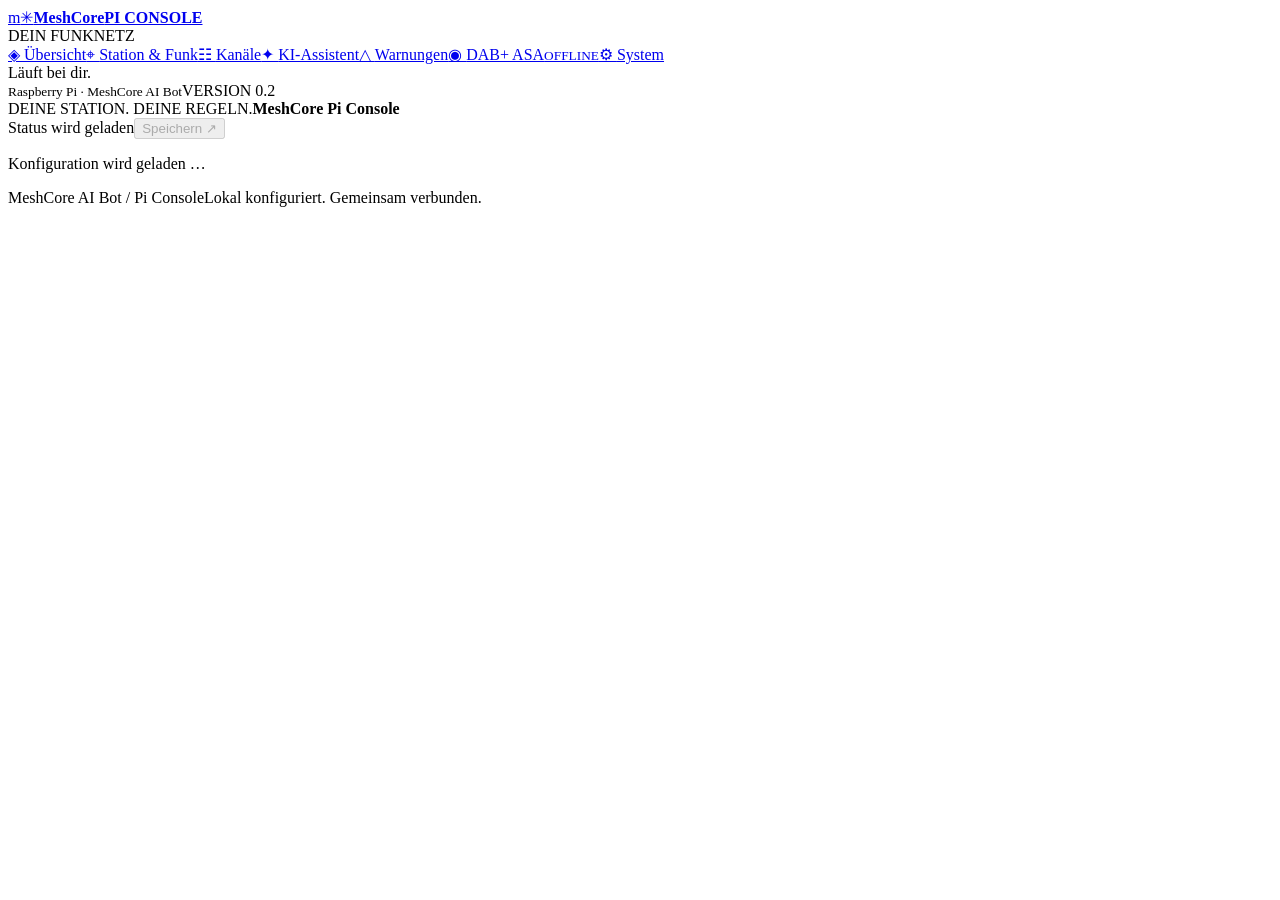
==== src/meshcore_ai_bot/web/index.html @ 7e26d370 "Add responsive offline Pi Console interface" ====
<!doctype html><html lang="de"><head><meta charset="utf-8"><meta name="viewport" content="width=device-width,initial-scale=1"><title>MeshCore · Pi Console</title><link rel="stylesheet" href="/app.css"><script src="/app.js" defer></script></head><body><aside><a class="brand" href="#overview"><span class="brandmark">m<span>✳</span></span><strong>MeshCore<span>PI CONSOLE</span></strong></a><div class="navlabel">DEIN FUNKNETZ</div><nav><a href="#overview">◈ <span>Übersicht</span></a><a href="#station">⌖ <span>Station & Funk</span></a><a href="#channels">☷ <span>Kanäle</span></a><a href="#ai">✦ <span>KI-Assistent</span></a><a href="#warnings">△ <span>Warnungen</span></a><a href="#asa">◉ <span>DAB+ ASA</span><small>OFFLINE</small></a><a href="#system">⚙ <span>System</span></a></nav><div class="asidefoot"><span class="dot"></span> Läuft bei dir.<br><small>Raspberry Pi · MeshCore AI Bot</small><span class="version">VERSION 0.2</span></div></aside><div class="shell"><header><div><span class="eyebrow">DEINE STATION. DEINE REGELN.</span><strong id="station-label">MeshCore Pi Console</strong></div><div class="header-right"><span id="live-status" class="pill">Status wird geladen</span><button class="primary" id="save" disabled>Speichern ↗</button></div></header><main id="main" aria-live="polite"><p>Konfiguration wird geladen …</p></main><footer><span>MeshCore AI Bot / Pi Console</span><span>Lokal konfiguriert. Gemeinsam verbunden.</span></footer></div><div id="toast" role="status" hidden></div><dialog id="login"><form id="login-form"><span class="eyebrow">GESCHÜTZTER ZUGANG</span><h2>Willkommen zurück.</h2><p>Gib den eingerichteten Dashboard-Zugangscode ein.</p><label>Zugangscode<input id="access-token" type="password" autocomplete="current-password" required></label><button class="primary">Verbinden</button><p id="login-error" role="alert"></p></form></dialog></body></html>
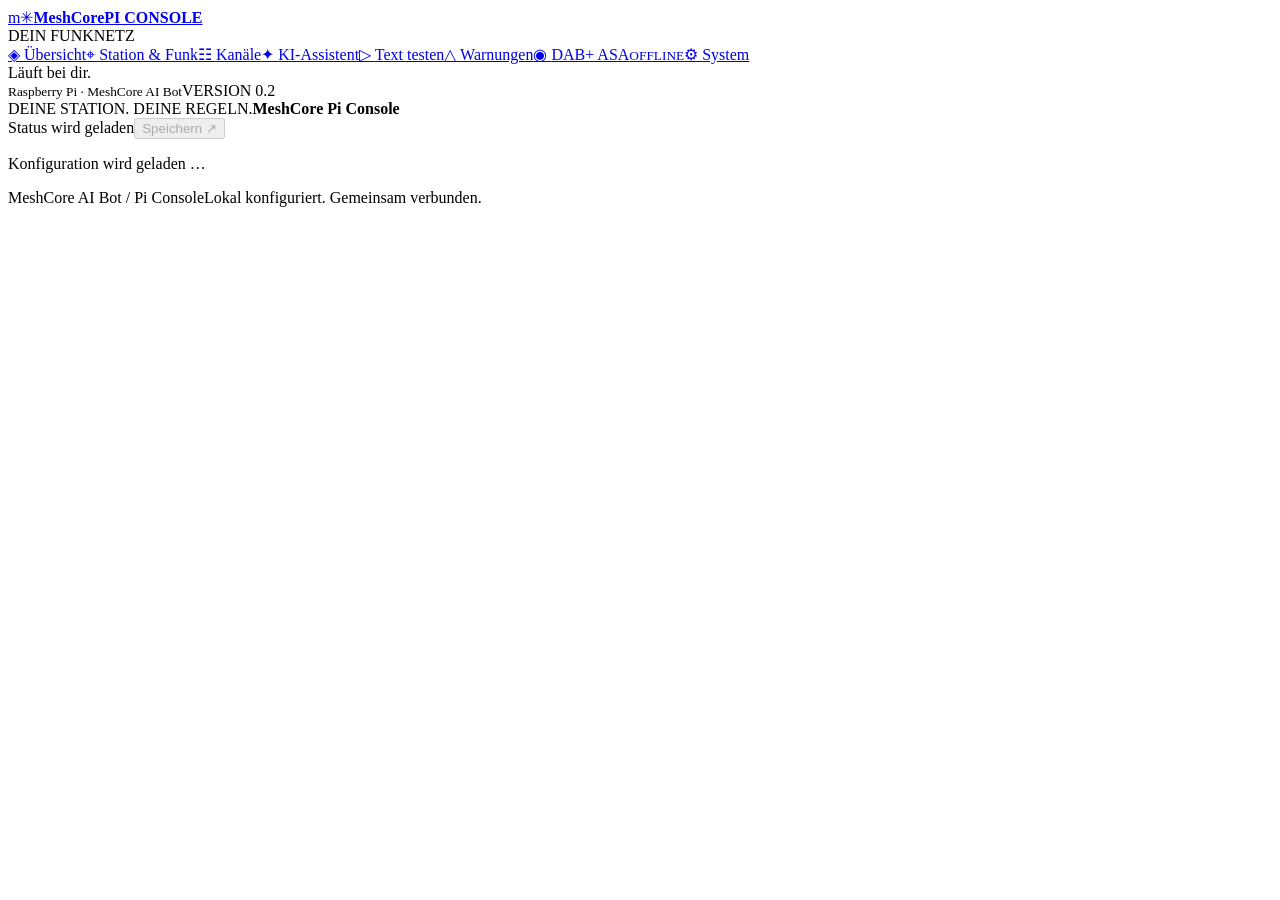
==== commit 89f2ce2d: "Add dashboard text playground with channel rules and packet preview" ====
--- a/src/meshcore_ai_bot/web/index.html
+++ b/src/meshcore_ai_bot/web/index.html
@@ -1 +1 @@
-<!doctype html><html lang="de"><head><meta charset="utf-8"><meta name="viewport" content="width=device-width,initial-scale=1"><title>MeshCore · Pi Console</title><link rel="stylesheet" href="/app.css"><script src="/app.js" defer></script></head><body><aside><a class="brand" href="#overview"><span class="brandmark">m<span>✳</span></span><strong>MeshCore<span>PI CONSOLE</span></strong></a><div class="navlabel">DEIN FUNKNETZ</div><nav><a href="#overview">◈ <span>Übersicht</span></a><a href="#station">⌖ <span>Station & Funk</span></a><a href="#channels">☷ <span>Kanäle</span></a><a href="#ai">✦ <span>KI-Assistent</span></a><a href="#warnings">△ <span>Warnungen</span></a><a href="#asa">◉ <span>DAB+ ASA</span><small>OFFLINE</small></a><a href="#system">⚙ <span>System</span></a></nav><div class="asidefoot"><span class="dot"></span> Läuft bei dir.<br><small>Raspberry Pi · MeshCore AI Bot</small><span class="version">VERSION 0.2</span></div></aside><div class="shell"><header><div><span class="eyebrow">DEINE STATION. DEINE REGELN.</span><strong id="station-label">MeshCore Pi Console</strong></div><div class="header-right"><span id="live-status" class="pill">Status wird geladen</span><button class="primary" id="save" disabled>Speichern ↗</button></div></header><main id="main" aria-live="polite"><p>Konfiguration wird geladen …</p></main><footer><span>MeshCore AI Bot / Pi Console</span><span>Lokal konfiguriert. Gemeinsam verbunden.</span></footer></div><div id="toast" role="status" hidden></div><dialog id="login"><form id="login-form"><span class="eyebrow">GESCHÜTZTER ZUGANG</span><h2>Willkommen zurück.</h2><p>Gib den eingerichteten Dashboard-Zugangscode ein.</p><label>Zugangscode<input id="access-token" type="password" autocomplete="current-password" required></label><button class="primary">Verbinden</button><p id="login-error" role="alert"></p></form></dialog></body></html>
+<!doctype html><html lang="de"><head><meta charset="utf-8"><meta name="viewport" content="width=device-width,initial-scale=1"><title>MeshCore · Pi Console</title><link rel="stylesheet" href="/app.css"><script src="/app.js" defer></script></head><body><aside><a class="brand" href="#overview"><span class="brandmark">m<span>✳</span></span><strong>MeshCore<span>PI CONSOLE</span></strong></a><div class="navlabel">DEIN FUNKNETZ</div><nav><a href="#overview">◈ <span>Übersicht</span></a><a href="#station">⌖ <span>Station & Funk</span></a><a href="#channels">☷ <span>Kanäle</span></a><a href="#ai">✦ <span>KI-Assistent</span></a><a href="#test">▷ <span>Text testen</span></a><a href="#warnings">△ <span>Warnungen</span></a><a href="#asa">◉ <span>DAB+ ASA</span><small>OFFLINE</small></a><a href="#system">⚙ <span>System</span></a></nav><div class="asidefoot"><span class="dot"></span> Läuft bei dir.<br><small>Raspberry Pi · MeshCore AI Bot</small><span class="version">VERSION 0.2</span></div></aside><div class="shell"><header><div><span class="eyebrow">DEINE STATION. DEINE REGELN.</span><strong id="station-label">MeshCore Pi Console</strong></div><div class="header-right"><span id="live-status" class="pill">Status wird geladen</span><button class="primary" id="save" disabled>Speichern ↗</button></div></header><main id="main" aria-live="polite"><p>Konfiguration wird geladen …</p></main><footer><span>MeshCore AI Bot / Pi Console</span><span>Lokal konfiguriert. Gemeinsam verbunden.</span></footer></div><div id="toast" role="status" hidden></div><dialog id="login"><form id="login-form"><span class="eyebrow">GESCHÜTZTER ZUGANG</span><h2>Willkommen zurück.</h2><p>Gib den eingerichteten Dashboard-Zugangscode ein.</p><label>Zugangscode<input id="access-token" type="password" autocomplete="current-password" required></label><button class="primary">Verbinden</button><p id="login-error" role="alert"></p></form></dialog></body></html>
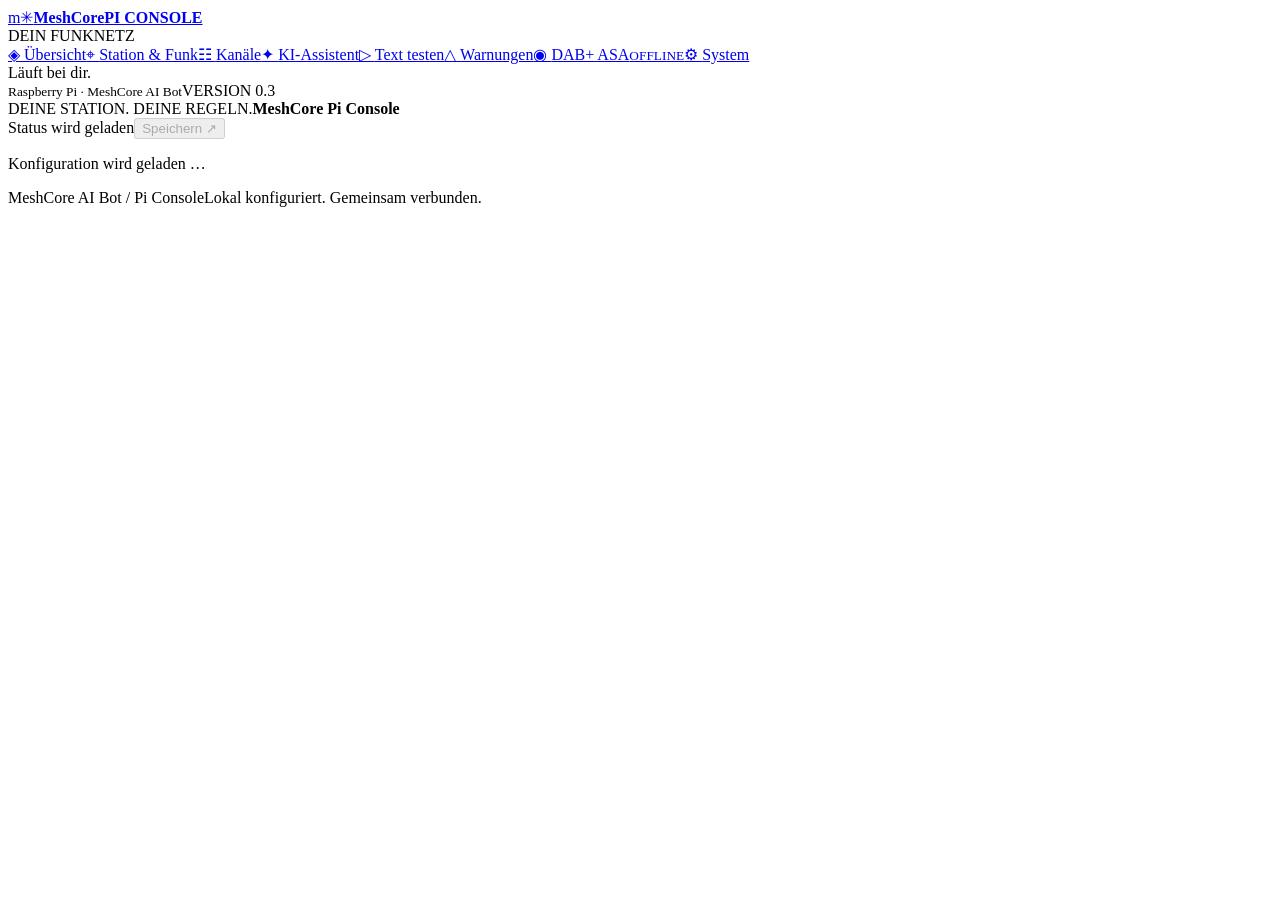
==== commit e557a79c: "Expose live radio policies and queue limits in dashboard [skip ci]" ====
--- a/src/meshcore_ai_bot/web/index.html
+++ b/src/meshcore_ai_bot/web/index.html
@@ -1 +1 @@
-<!doctype html><html lang="de"><head><meta charset="utf-8"><meta name="viewport" content="width=device-width,initial-scale=1"><title>MeshCore · Pi Console</title><link rel="stylesheet" href="/app.css"><script src="/app.js" defer></script></head><body><aside><a class="brand" href="#overview"><span class="brandmark">m<span>✳</span></span><strong>MeshCore<span>PI CONSOLE</span></strong></a><div class="navlabel">DEIN FUNKNETZ</div><nav><a href="#overview">◈ <span>Übersicht</span></a><a href="#station">⌖ <span>Station & Funk</span></a><a href="#channels">☷ <span>Kanäle</span></a><a href="#ai">✦ <span>KI-Assistent</span></a><a href="#test">▷ <span>Text testen</span></a><a href="#warnings">△ <span>Warnungen</span></a><a href="#asa">◉ <span>DAB+ ASA</span><small>OFFLINE</small></a><a href="#system">⚙ <span>System</span></a></nav><div class="asidefoot"><span class="dot"></span> Läuft bei dir.<br><small>Raspberry Pi · MeshCore AI Bot</small><span class="version">VERSION 0.2</span></div></aside><div class="shell"><header><div><span class="eyebrow">DEINE STATION. DEINE REGELN.</span><strong id="station-label">MeshCore Pi Console</strong></div><div class="header-right"><span id="live-status" class="pill">Status wird geladen</span><button class="primary" id="save" disabled>Speichern ↗</button></div></header><main id="main" aria-live="polite"><p>Konfiguration wird geladen …</p></main><footer><span>MeshCore AI Bot / Pi Console</span><span>Lokal konfiguriert. Gemeinsam verbunden.</span></footer></div><div id="toast" role="status" hidden></div><dialog id="login"><form id="login-form"><span class="eyebrow">GESCHÜTZTER ZUGANG</span><h2>Willkommen zurück.</h2><p>Gib den eingerichteten Dashboard-Zugangscode ein.</p><label>Zugangscode<input id="access-token" type="password" autocomplete="current-password" required></label><button class="primary">Verbinden</button><p id="login-error" role="alert"></p></form></dialog></body></html>
+<!doctype html><html lang="de"><head><meta charset="utf-8"><meta name="viewport" content="width=device-width,initial-scale=1"><title>MeshCore · Pi Console</title><link rel="stylesheet" href="/app.css"><script src="/app.js" defer></script></head><body><aside><a class="brand" href="#overview"><span class="brandmark">m<span>✳</span></span><strong>MeshCore<span>PI CONSOLE</span></strong></a><div class="navlabel">DEIN FUNKNETZ</div><nav><a href="#overview">◈ <span>Übersicht</span></a><a href="#station">⌖ <span>Station & Funk</span></a><a href="#channels">☷ <span>Kanäle</span></a><a href="#ai">✦ <span>KI-Assistent</span></a><a href="#test">▷ <span>Text testen</span></a><a href="#warnings">△ <span>Warnungen</span></a><a href="#asa">◉ <span>DAB+ ASA</span><small>OFFLINE</small></a><a href="#system">⚙ <span>System</span></a></nav><div class="asidefoot"><span class="dot"></span> Läuft bei dir.<br><small>Raspberry Pi · MeshCore AI Bot</small><span class="version">VERSION 0.3</span></div></aside><div class="shell"><header><div><span class="eyebrow">DEINE STATION. DEINE REGELN.</span><strong id="station-label">MeshCore Pi Console</strong></div><div class="header-right"><span id="live-status" class="pill">Status wird geladen</span><button class="primary" id="save" disabled>Speichern ↗</button></div></header><main id="main" aria-live="polite"><p>Konfiguration wird geladen …</p></main><footer><span>MeshCore AI Bot / Pi Console</span><span>Lokal konfiguriert. Gemeinsam verbunden.</span></footer></div><div id="toast" role="status" hidden></div><dialog id="login"><form id="login-form"><span class="eyebrow">GESCHÜTZTER ZUGANG</span><h2>Willkommen zurück.</h2><p>Gib den eingerichteten Dashboard-Zugangscode ein.</p><label>Zugangscode<input id="access-token" type="password" autocomplete="current-password" required></label><button class="primary">Verbinden</button><p id="login-error" role="alert"></p></form></dialog></body></html>
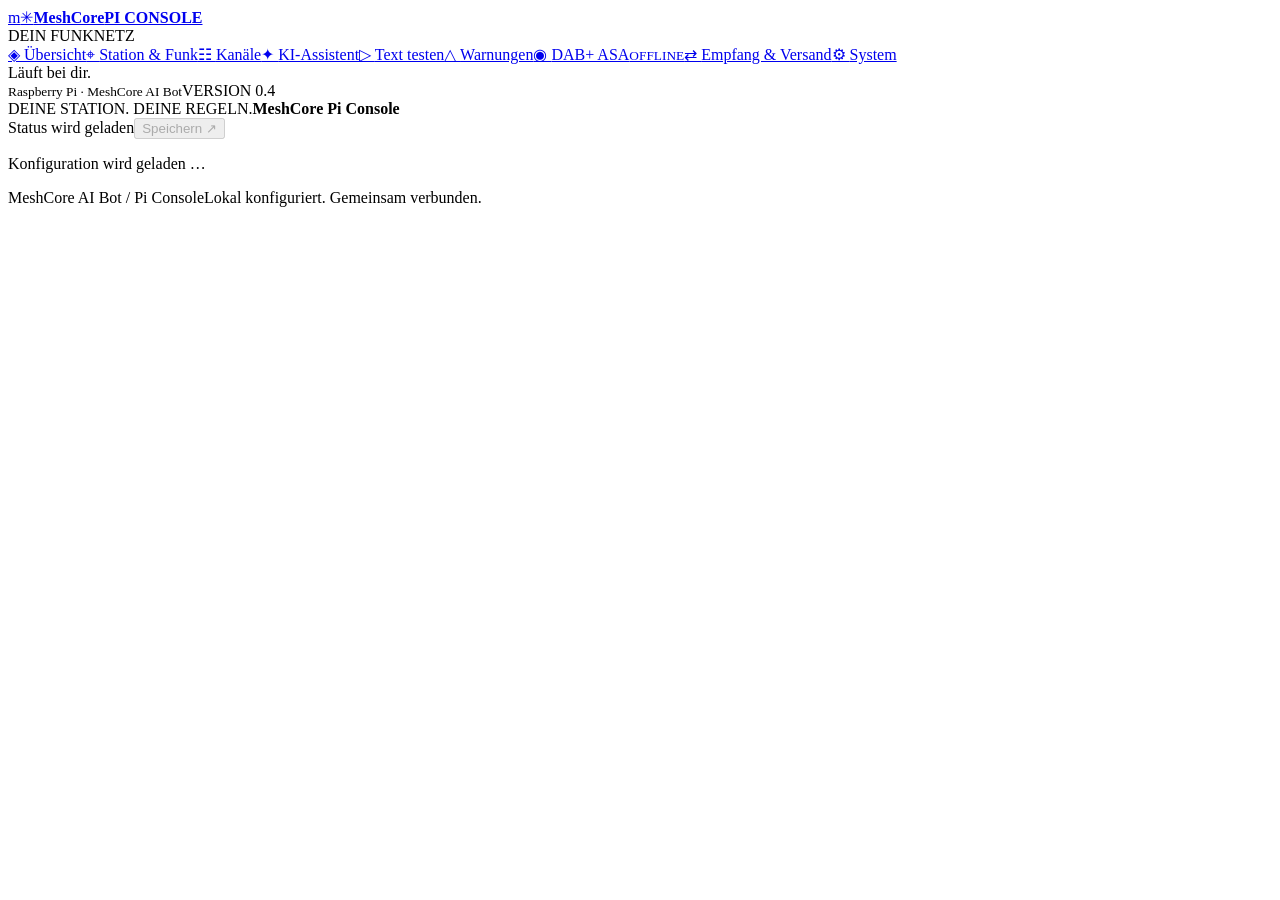
==== commit 5d18bdd6: "Show reception decisions and reply fragment status [skip ci]" ====
--- a/src/meshcore_ai_bot/web/index.html
+++ b/src/meshcore_ai_bot/web/index.html
@@ -1 +1 @@
-<!doctype html><html lang="de"><head><meta charset="utf-8"><meta name="viewport" content="width=device-width,initial-scale=1"><title>MeshCore · Pi Console</title><link rel="stylesheet" href="/app.css"><script src="/app.js" defer></script></head><body><aside><a class="brand" href="#overview"><span class="brandmark">m<span>✳</span></span><strong>MeshCore<span>PI CONSOLE</span></strong></a><div class="navlabel">DEIN FUNKNETZ</div><nav><a href="#overview">◈ <span>Übersicht</span></a><a href="#station">⌖ <span>Station & Funk</span></a><a href="#channels">☷ <span>Kanäle</span></a><a href="#ai">✦ <span>KI-Assistent</span></a><a href="#test">▷ <span>Text testen</span></a><a href="#warnings">△ <span>Warnungen</span></a><a href="#asa">◉ <span>DAB+ ASA</span><small>OFFLINE</small></a><a href="#system">⚙ <span>System</span></a></nav><div class="asidefoot"><span class="dot"></span> Läuft bei dir.<br><small>Raspberry Pi · MeshCore AI Bot</small><span class="version">VERSION 0.3</span></div></aside><div class="shell"><header><div><span class="eyebrow">DEINE STATION. DEINE REGELN.</span><strong id="station-label">MeshCore Pi Console</strong></div><div class="header-right"><span id="live-status" class="pill">Status wird geladen</span><button class="primary" id="save" disabled>Speichern ↗</button></div></header><main id="main" aria-live="polite"><p>Konfiguration wird geladen …</p></main><footer><span>MeshCore AI Bot / Pi Console</span><span>Lokal konfiguriert. Gemeinsam verbunden.</span></footer></div><div id="toast" role="status" hidden></div><dialog id="login"><form id="login-form"><span class="eyebrow">GESCHÜTZTER ZUGANG</span><h2>Willkommen zurück.</h2><p>Gib den eingerichteten Dashboard-Zugangscode ein.</p><label>Zugangscode<input id="access-token" type="password" autocomplete="current-password" required></label><button class="primary">Verbinden</button><p id="login-error" role="alert"></p></form></dialog></body></html>
+<!doctype html><html lang="de"><head><meta charset="utf-8"><meta name="viewport" content="width=device-width,initial-scale=1"><title>MeshCore · Pi Console</title><link rel="stylesheet" href="/app.css"><script src="/app.js" defer></script></head><body><aside><a class="brand" href="#overview"><span class="brandmark">m<span>✳</span></span><strong>MeshCore<span>PI CONSOLE</span></strong></a><div class="navlabel">DEIN FUNKNETZ</div><nav><a href="#overview">◈ <span>Übersicht</span></a><a href="#station">⌖ <span>Station & Funk</span></a><a href="#channels">☷ <span>Kanäle</span></a><a href="#ai">✦ <span>KI-Assistent</span></a><a href="#test">▷ <span>Text testen</span></a><a href="#warnings">△ <span>Warnungen</span></a><a href="#asa">◉ <span>DAB+ ASA</span><small>OFFLINE</small></a><a href="#reception">⇄ <span>Empfang & Versand</span></a><a href="#system">⚙ <span>System</span></a></nav><div class="asidefoot"><span class="dot"></span> Läuft bei dir.<br><small>Raspberry Pi · MeshCore AI Bot</small><span class="version">VERSION 0.4</span></div></aside><div class="shell"><header><div><span class="eyebrow">DEINE STATION. DEINE REGELN.</span><strong id="station-label">MeshCore Pi Console</strong></div><div class="header-right"><span id="live-status" class="pill">Status wird geladen</span><button class="primary" id="save" disabled>Speichern ↗</button></div></header><main id="main" aria-live="polite"><p>Konfiguration wird geladen …</p></main><footer><span>MeshCore AI Bot / Pi Console</span><span>Lokal konfiguriert. Gemeinsam verbunden.</span></footer></div><div id="toast" role="status" hidden></div><dialog id="login"><form id="login-form"><span class="eyebrow">GESCHÜTZTER ZUGANG</span><h2>Willkommen zurück.</h2><p>Gib den eingerichteten Dashboard-Zugangscode ein.</p><label>Zugangscode<input id="access-token" type="password" autocomplete="current-password" required></label><button class="primary">Verbinden</button><p id="login-error" role="alert"></p></form></dialog></body></html>
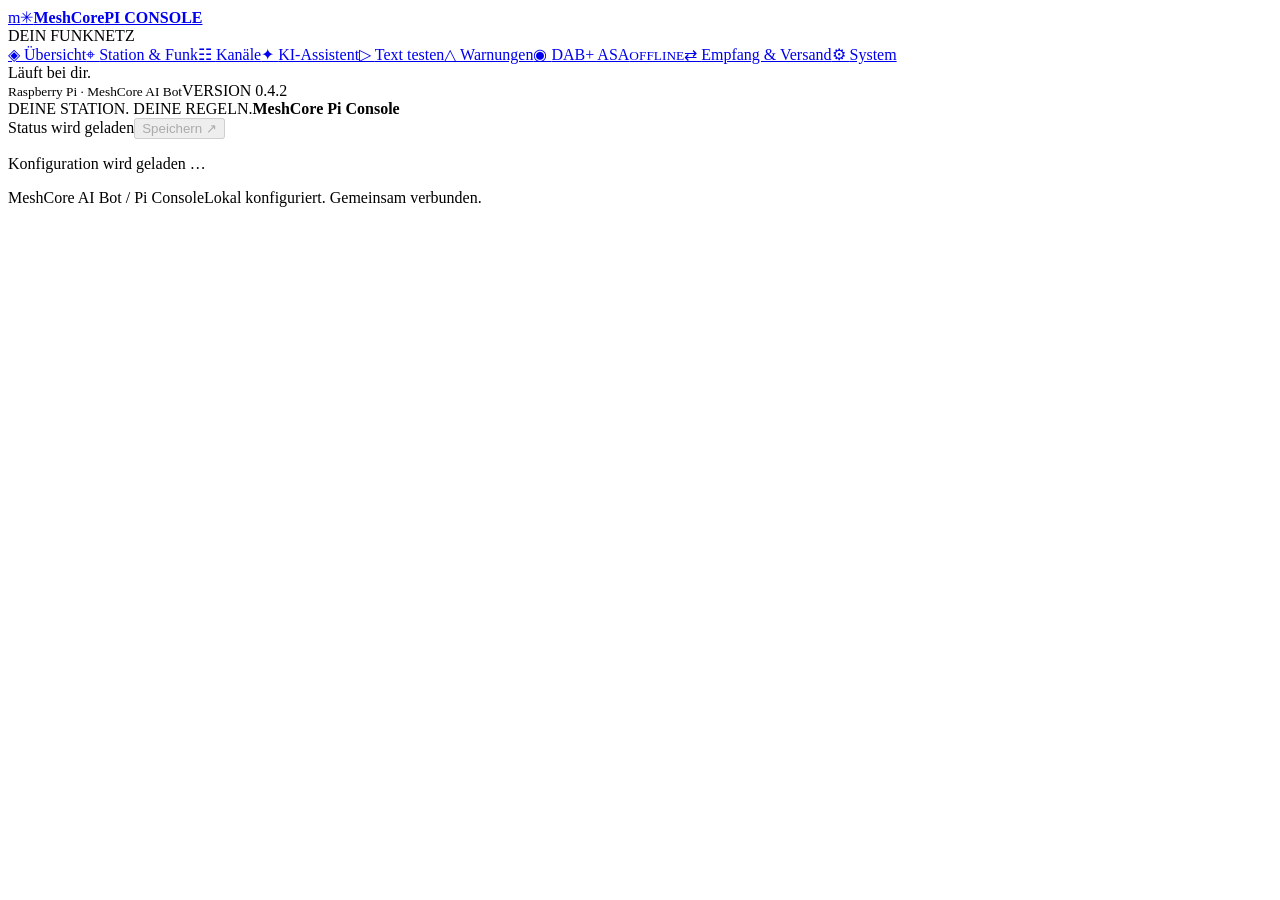
==== commit c87b9064: "Show v0.4.2 in configuration console [skip ci]" ====
--- a/src/meshcore_ai_bot/web/index.html
+++ b/src/meshcore_ai_bot/web/index.html
@@ -1 +1 @@
-<!doctype html><html lang="de"><head><meta charset="utf-8"><meta name="viewport" content="width=device-width,initial-scale=1"><title>MeshCore · Pi Console</title><link rel="stylesheet" href="/app.css"><script src="/app.js" defer></script></head><body><aside><a class="brand" href="#overview"><span class="brandmark">m<span>✳</span></span><strong>MeshCore<span>PI CONSOLE</span></strong></a><div class="navlabel">DEIN FUNKNETZ</div><nav><a href="#overview">◈ <span>Übersicht</span></a><a href="#station">⌖ <span>Station & Funk</span></a><a href="#channels">☷ <span>Kanäle</span></a><a href="#ai">✦ <span>KI-Assistent</span></a><a href="#test">▷ <span>Text testen</span></a><a href="#warnings">△ <span>Warnungen</span></a><a href="#asa">◉ <span>DAB+ ASA</span><small>OFFLINE</small></a><a href="#reception">⇄ <span>Empfang & Versand</span></a><a href="#system">⚙ <span>System</span></a></nav><div class="asidefoot"><span class="dot"></span> Läuft bei dir.<br><small>Raspberry Pi · MeshCore AI Bot</small><span class="version">VERSION 0.4</span></div></aside><div class="shell"><header><div><span class="eyebrow">DEINE STATION. DEINE REGELN.</span><strong id="station-label">MeshCore Pi Console</strong></div><div class="header-right"><span id="live-status" class="pill">Status wird geladen</span><button class="primary" id="save" disabled>Speichern ↗</button></div></header><main id="main" aria-live="polite"><p>Konfiguration wird geladen …</p></main><footer><span>MeshCore AI Bot / Pi Console</span><span>Lokal konfiguriert. Gemeinsam verbunden.</span></footer></div><div id="toast" role="status" hidden></div><dialog id="login"><form id="login-form"><span class="eyebrow">GESCHÜTZTER ZUGANG</span><h2>Willkommen zurück.</h2><p>Gib den eingerichteten Dashboard-Zugangscode ein.</p><label>Zugangscode<input id="access-token" type="password" autocomplete="current-password" required></label><button class="primary">Verbinden</button><p id="login-error" role="alert"></p></form></dialog></body></html>
+<!doctype html><html lang="de"><head><meta charset="utf-8"><meta name="viewport" content="width=device-width,initial-scale=1"><title>MeshCore · Pi Console</title><link rel="stylesheet" href="/app.css"><script src="/app.js" defer></script></head><body><aside><a class="brand" href="#overview"><span class="brandmark">m<span>✳</span></span><strong>MeshCore<span>PI CONSOLE</span></strong></a><div class="navlabel">DEIN FUNKNETZ</div><nav><a href="#overview">◈ <span>Übersicht</span></a><a href="#station">⌖ <span>Station & Funk</span></a><a href="#channels">☷ <span>Kanäle</span></a><a href="#ai">✦ <span>KI-Assistent</span></a><a href="#test">▷ <span>Text testen</span></a><a href="#warnings">△ <span>Warnungen</span></a><a href="#asa">◉ <span>DAB+ ASA</span><small>OFFLINE</small></a><a href="#reception">⇄ <span>Empfang & Versand</span></a><a href="#system">⚙ <span>System</span></a></nav><div class="asidefoot"><span class="dot"></span> Läuft bei dir.<br><small>Raspberry Pi · MeshCore AI Bot</small><span class="version">VERSION 0.4.2</span></div></aside><div class="shell"><header><div><span class="eyebrow">DEINE STATION. DEINE REGELN.</span><strong id="station-label">MeshCore Pi Console</strong></div><div class="header-right"><span id="live-status" class="pill">Status wird geladen</span><button class="primary" id="save" disabled>Speichern ↗</button></div></header><main id="main" aria-live="polite"><p>Konfiguration wird geladen …</p></main><footer><span>MeshCore AI Bot / Pi Console</span><span>Lokal konfiguriert. Gemeinsam verbunden.</span></footer></div><div id="toast" role="status" hidden></div><dialog id="login"><form id="login-form"><span class="eyebrow">GESCHÜTZTER ZUGANG</span><h2>Willkommen zurück.</h2><p>Gib den eingerichteten Dashboard-Zugangscode ein.</p><label>Zugangscode<input id="access-token" type="password" autocomplete="current-password" required></label><button class="primary">Verbinden</button><p id="login-error" role="alert"></p></form></dialog></body></html>
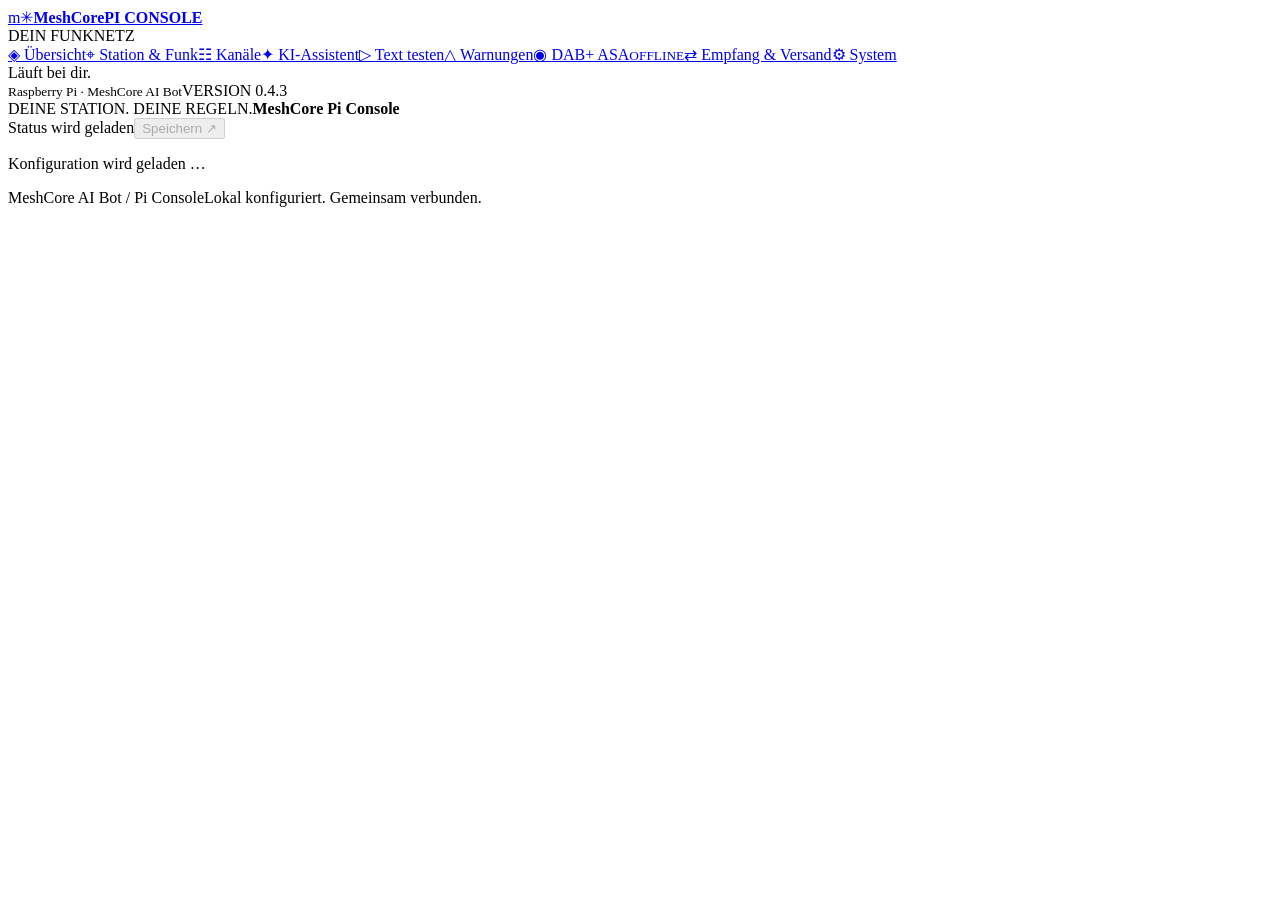
==== commit 494606a3: "Expose ASA receiver coordinates and version v0.4.3 [skip ci]" ====
--- a/src/meshcore_ai_bot/web/index.html
+++ b/src/meshcore_ai_bot/web/index.html
@@ -1 +1 @@
-<!doctype html><html lang="de"><head><meta charset="utf-8"><meta name="viewport" content="width=device-width,initial-scale=1"><title>MeshCore · Pi Console</title><link rel="stylesheet" href="/app.css"><script src="/app.js" defer></script></head><body><aside><a class="brand" href="#overview"><span class="brandmark">m<span>✳</span></span><strong>MeshCore<span>PI CONSOLE</span></strong></a><div class="navlabel">DEIN FUNKNETZ</div><nav><a href="#overview">◈ <span>Übersicht</span></a><a href="#station">⌖ <span>Station & Funk</span></a><a href="#channels">☷ <span>Kanäle</span></a><a href="#ai">✦ <span>KI-Assistent</span></a><a href="#test">▷ <span>Text testen</span></a><a href="#warnings">△ <span>Warnungen</span></a><a href="#asa">◉ <span>DAB+ ASA</span><small>OFFLINE</small></a><a href="#reception">⇄ <span>Empfang & Versand</span></a><a href="#system">⚙ <span>System</span></a></nav><div class="asidefoot"><span class="dot"></span> Läuft bei dir.<br><small>Raspberry Pi · MeshCore AI Bot</small><span class="version">VERSION 0.4.2</span></div></aside><div class="shell"><header><div><span class="eyebrow">DEINE STATION. DEINE REGELN.</span><strong id="station-label">MeshCore Pi Console</strong></div><div class="header-right"><span id="live-status" class="pill">Status wird geladen</span><button class="primary" id="save" disabled>Speichern ↗</button></div></header><main id="main" aria-live="polite"><p>Konfiguration wird geladen …</p></main><footer><span>MeshCore AI Bot / Pi Console</span><span>Lokal konfiguriert. Gemeinsam verbunden.</span></footer></div><div id="toast" role="status" hidden></div><dialog id="login"><form id="login-form"><span class="eyebrow">GESCHÜTZTER ZUGANG</span><h2>Willkommen zurück.</h2><p>Gib den eingerichteten Dashboard-Zugangscode ein.</p><label>Zugangscode<input id="access-token" type="password" autocomplete="current-password" required></label><button class="primary">Verbinden</button><p id="login-error" role="alert"></p></form></dialog></body></html>
+<!doctype html><html lang="de"><head><meta charset="utf-8"><meta name="viewport" content="width=device-width,initial-scale=1"><title>MeshCore · Pi Console</title><link rel="stylesheet" href="/app.css"><script src="/app.js" defer></script></head><body><aside><a class="brand" href="#overview"><span class="brandmark">m<span>✳</span></span><strong>MeshCore<span>PI CONSOLE</span></strong></a><div class="navlabel">DEIN FUNKNETZ</div><nav><a href="#overview">◈ <span>Übersicht</span></a><a href="#station">⌖ <span>Station & Funk</span></a><a href="#channels">☷ <span>Kanäle</span></a><a href="#ai">✦ <span>KI-Assistent</span></a><a href="#test">▷ <span>Text testen</span></a><a href="#warnings">△ <span>Warnungen</span></a><a href="#asa">◉ <span>DAB+ ASA</span><small>OFFLINE</small></a><a href="#reception">⇄ <span>Empfang & Versand</span></a><a href="#system">⚙ <span>System</span></a></nav><div class="asidefoot"><span class="dot"></span> Läuft bei dir.<br><small>Raspberry Pi · MeshCore AI Bot</small><span class="version">VERSION 0.4.3</span></div></aside><div class="shell"><header><div><span class="eyebrow">DEINE STATION. DEINE REGELN.</span><strong id="station-label">MeshCore Pi Console</strong></div><div class="header-right"><span id="live-status" class="pill">Status wird geladen</span><button class="primary" id="save" disabled>Speichern ↗</button></div></header><main id="main" aria-live="polite"><p>Konfiguration wird geladen …</p></main><footer><span>MeshCore AI Bot / Pi Console</span><span>Lokal konfiguriert. Gemeinsam verbunden.</span></footer></div><div id="toast" role="status" hidden></div><dialog id="login"><form id="login-form"><span class="eyebrow">GESCHÜTZTER ZUGANG</span><h2>Willkommen zurück.</h2><p>Gib den eingerichteten Dashboard-Zugangscode ein.</p><label>Zugangscode<input id="access-token" type="password" autocomplete="current-password" required></label><button class="primary">Verbinden</button><p id="login-error" role="alert"></p></form></dialog></body></html>
